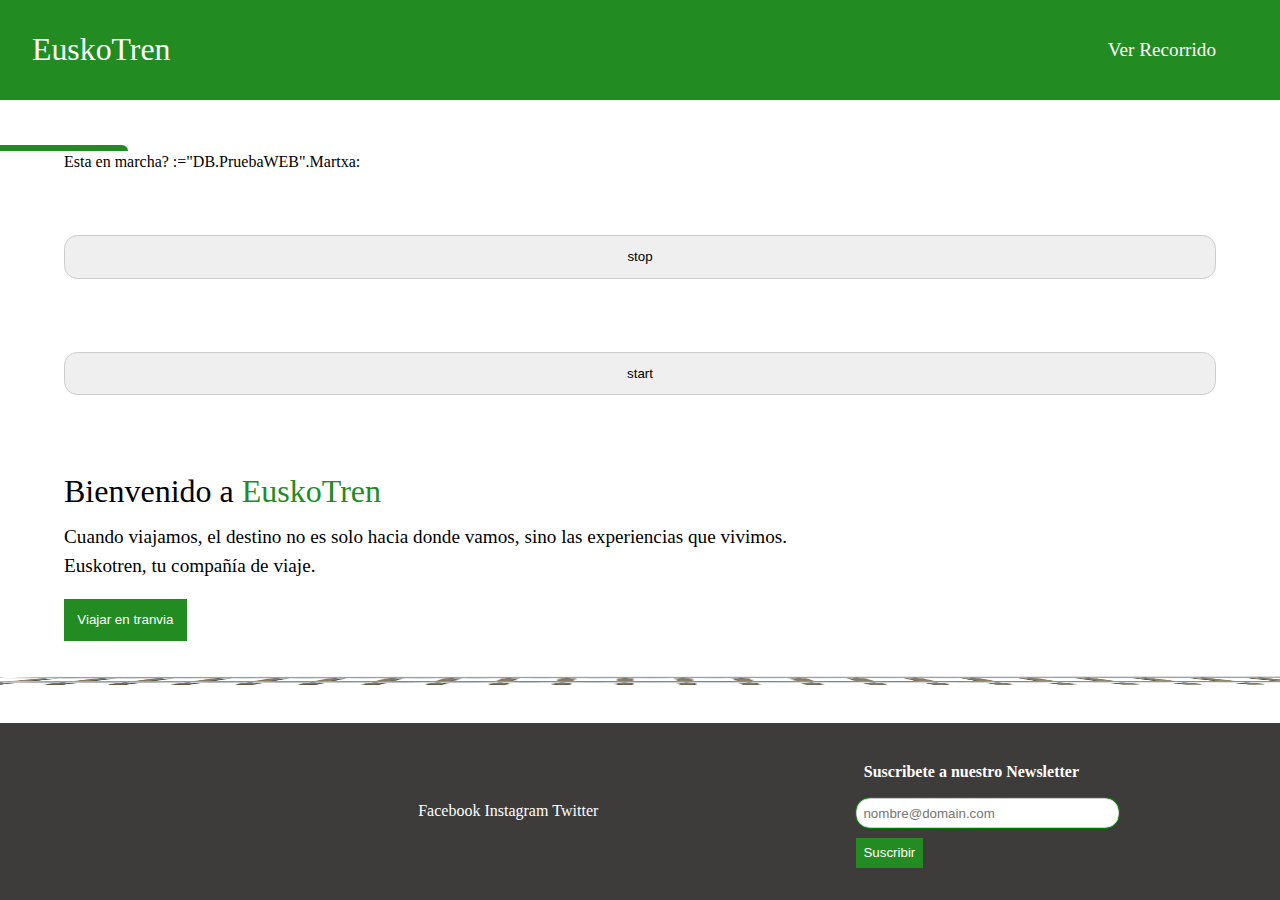
==== index.html @ 7af4200f "mas animaciones" ====
<!DOCTYPE html>
<!-- AWP_In_Variable Name='"DB PruebaWEB".Martxa'-->
<!-- AWP_In_Variable Name='"DB PruebaWEB".Apagar'-->
<!-- AWP_In_Variable Name='<PLC_Varname1>' Name='<PLC_Varname2>' Name='<PLC_Varname3>' -->

<html lang="en">
<head>
    <meta charset="UTF-8">
    <meta http-equiv="X-UA-Compatible" content="IE=edge">
    <meta name="viewport" content="width=device-width, initial-scale=1.0">
    <link rel="stylesheet" href="css/index.css">
    <title>Inicio | EuskoTren</title>
</head>
<body>

    <header id="header">
        <div id="logo">
            <h3><a href="index.html">EuskoTren</a></h3>
        </div>
        <div id="nav">
            <ul id="menu" class="menu">
                <li class="menu-item item2"><a href="interfaz/recorrido.html">Ver Recorrido</a></li>
            </ul>
        </div>
    </header>
    <main id="main">
        <p>Esta en marcha? :="DB.PruebaWEB".Martxa:</p>

        <form method="POST">
            <input type="submit" value="stop" id="stop">
            <input type="hidden" name='"DB.PruebaWEB".Martxa' value="0">
            <input type="hidden" name='"DB.PruebaWEB".Apagar' value="1">
        </form>

        <form method="POST">
            <input type="submit" value="start" id="start">
            <input type="hidden" name='"DB.PruebaWEB".Martxa' value="1">
            <input type="hidden" name='"DB.PruebaWEB".Apagar' value="0">
        </form>

        <div id="main-left">
            <p class="bienvenido">Bienvenido a <span class="euskotren">EuskoTren</span></p>
            <p class="message">Cuando viajamos, el destino no es solo hacia donde vamos, sino las experiencias que vivimos.</p>
            <p class="message">Euskotren, tu compañía de viaje.</p>
             <a href="interfaz/recorrido.html"><button  class="travel">Viajar en tranvia</button></a>
        </div>
        <div id="main-right">
                   <img src="imgs/train.png" alt="" class="img-train">
                   <img src="imgs/track.png" alt="" class="img-track" width="100%">
        </div>
    </main>
    <footer id="footer">
        <div></div>
        <div>
            <ul class="footer">
                <li><a class="footer-links" href="http://www.facebook.com">Facebook</a></li>
                <li><a class="footer-links" href="http://www.instagram.com">Instagram</a></li>
                <li><a class="footer-links" href="http://www.twitter.com">Twitter</a></li>
            </ul>
        </div>
        <div id="newsletter">
            <h4>Suscribete a nuestro Newsletter</h4>
            <input type="email" placeholder="nombre@domain.com" class="newsletter">
            <button class="btn-newsletter">Suscribir</button>
        </div>
    </footer>

<script src="js/index.js"></script>
</body>
</html>
---- css/index.css ----
*{
    margin: 0;
    padding:0;
    box-sizing: border-box;
}
a{
    text-decoration: none;
    color: black;
    cursor: pointer;
}
a:hover{
    cursor: pointer;
}

body{
    display: grid;
    height: 100vh;
    overflow-x: hidden;
    grid-template-columns: 100%;
    grid-template-rows: 1fr 10fr 1fr;
    grid-template-areas: 'nav' 'main' 'footer';
}
header#header{
    grid-area: nav;
    padding: 2em;
    display: flex;
    align-items: center;
    justify-content: space-between;
    background-color:forestgreen;
}
#logo h3 a{
    font-size: 1.7em;
    font-weight: 500;
    color: white;
    text-decoration: none;
}
ul#menu{
    display: flex;
    align-items: center;
    justify-content: center;
}
ul#menu li{
    list-style: none;
    padding-right: 2em;
}

ul#menu li a{
    text-decoration: none;
    color: white;
    font-size: 1.2em;
}

main#main{
    grid-area: main;
    padding-top: 2vmax;
    padding-left: 5vmax;
    padding-right: 5vmax;
    display: flex;
    flex-direction: column;
    justify-content: space-around;
    position: relative;
    margin-bottom: 0;
    padding-bottom: 0;
}
#train-track{
    position: relative;
    background-color: aliceblue;
}
.img-track{
    position: absolute;
    left: 0;
    bottom:0;
    width: 100vw;
    height: 15vh;
}
.img-train{
    position: absolute;
    right: -8vw;
    bottom: 4vh;
    width: 7vw;
    height: 7vw;
    z-index: 999;
    animation: ride 15s linear 1s infinite;
}
.bienvenido{
    font-size: 2em;
    line-height: 2em;
}
.euskotren{
    color: forestgreen;
}
.euskotren:after{
    background-color: forestgreen;
    content: "";
    height: 0.7vmin;
    width: 10vmax;
    position: absolute;
    top: 5vh;
    left: 0;
    border-top-right-radius: 7em;
}
.message{
    font-size: 1.2em;
    line-height: 1.5em;
}
button.travel{
    color: white;
    padding: 1em;
    background-color: forestgreen;
    border: 0;
    margin-top: 2vmin;
}
button.travel:hover{
    cursor: pointer;
}
footer#footer{
    grid-area: footer;
    background-color: rgb(62, 60, 59);
    color: white;
    padding: 2em;
    display: flex;
    justify-content: space-around;
    align-items: center;
}
.footer-links{
    color: white;
}
#newsletter h4{
padding: 0.5em;
}
.newsletter{
    padding: 0.5em;
    outline: 1px solid green;
    line-height: 1em;
}
.btn-newsletter{
    padding: 0.5em;
    background-color: forestgreen;
    border: 1px solid forestgreen;
    color: white;
}


@keyframes ride{
    from{
        right: -5vw;
    }
    to{
        right: 105vw;
    }
}
/*codigo formulario*/
#contenido #main #form-contacto{
    width: 100%;
    padding: 10% ;

}
#contenido #main form button, input, textarea{
    width: 100%;
    padding: 1em 1.7em;
    margin: 0.7em 0;
    border: 1px solid #ccc;
    border-radius: 1em;
  }

  #contenido #main .tg-wrap{
    text-align: center;
  }
 li{
    list-style: none;
    display:inline-block;
}
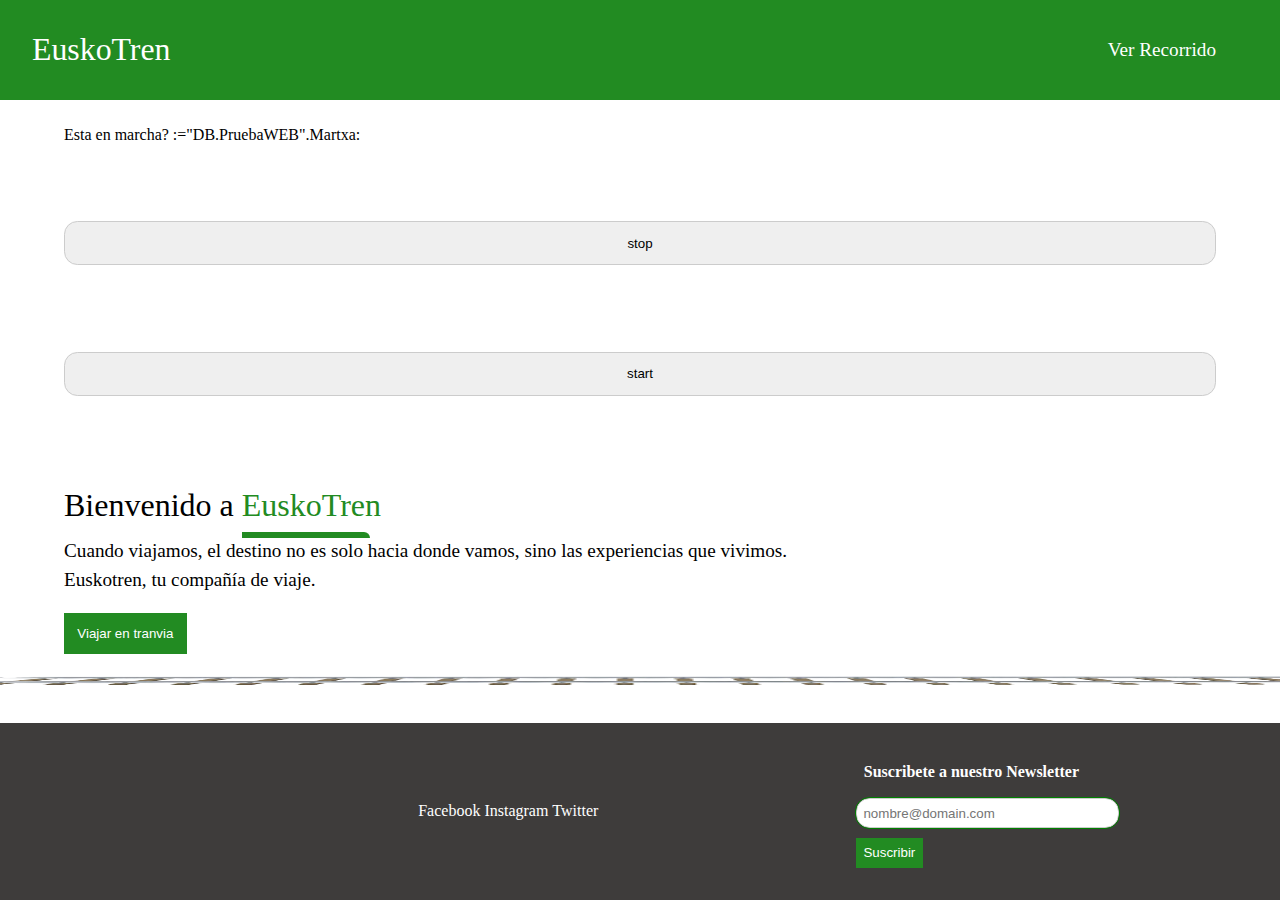
==== commit 108888e2: "cambios" ====
--- a/index.html
+++ b/index.html
@@ -1,6 +1,6 @@
 <!DOCTYPE html>
-<!-- AWP_In_Variable Name='"DB PruebaWEB".Martxa'-->
-<!-- AWP_In_Variable Name='"DB PruebaWEB".Apagar'-->
+<!-- AWP_In_Variable Name='"DB.PruebaWEB".Martxa'-->
+<!-- AWP_In_Variable Name='"DB.PruebaWEB".Apagar'-->
 <!-- AWP_In_Variable Name='<PLC_Varname1>' Name='<PLC_Varname2>' Name='<PLC_Varname3>' -->
 
 <html lang="en">
--- a/css/index.css
+++ b/css/index.css
@@ -57,7 +57,7 @@
     padding-right: 5vmax;
     display: flex;
     flex-direction: column;
-    justify-content: space-around;
+    justify-content: space-between;
     position: relative;
     margin-bottom: 0;
     padding-bottom: 0;
@@ -88,7 +88,10 @@
 }
 .euskotren{
     color: forestgreen;
+    position: relative;
 }
+
+
 .euskotren:after{
     background-color: forestgreen;
     content: "";
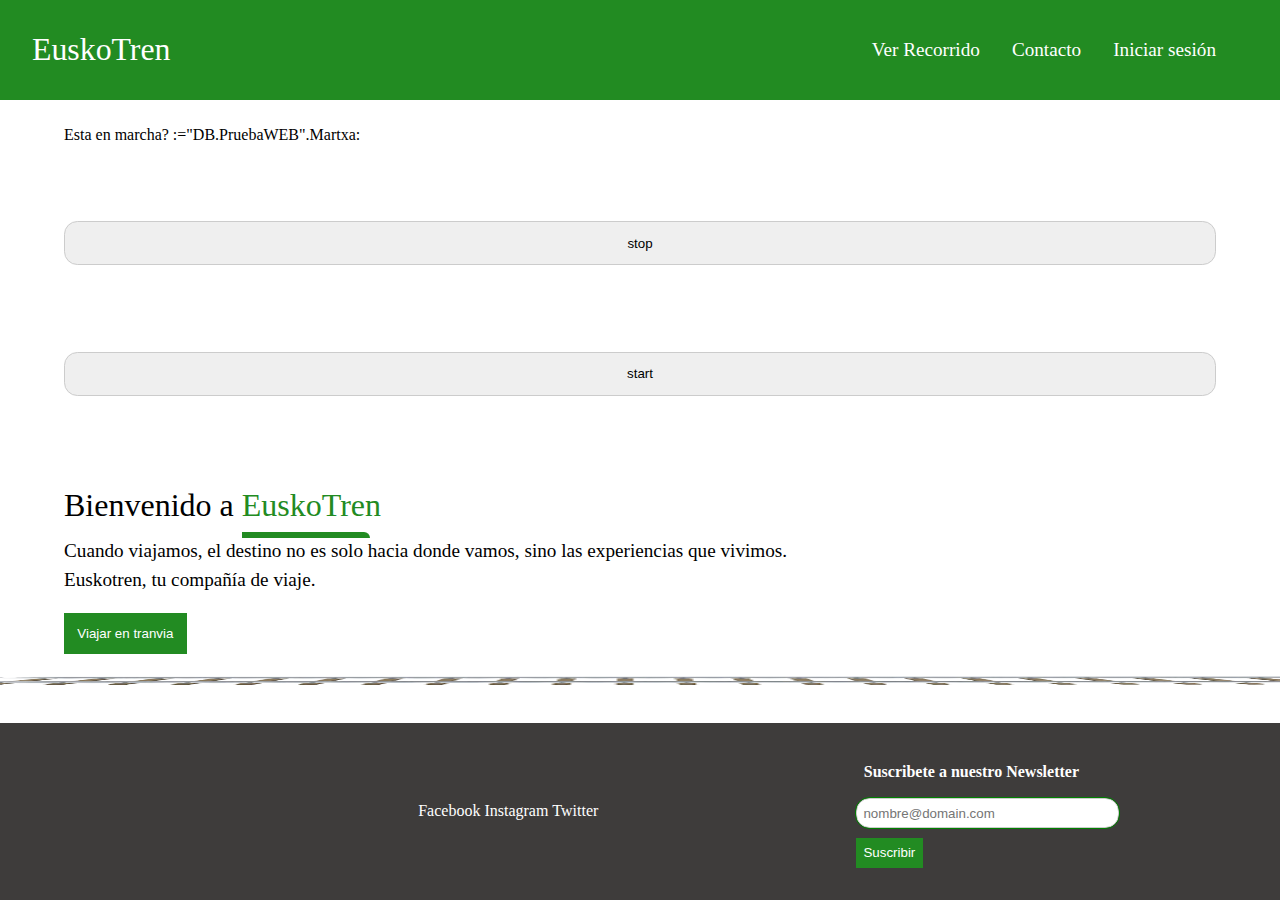
==== commit afc3da48: "Pequeños cambios" ====
--- a/index.html
+++ b/index.html
@@ -1,6 +1,6 @@
 <!DOCTYPE html>
-<!-- AWP_In_Variable Name='"DB.PruebaWEB".Martxa'-->
-<!-- AWP_In_Variable Name='"DB.PruebaWEB".Apagar'-->
+<!-- AWP_In_Variable Name='"DB PruebaWEB".Martxa'-->
+<!-- AWP_In_Variable Name='"DB PruebaWEB".Apagar'-->
 <!-- AWP_In_Variable Name='<PLC_Varname1>' Name='<PLC_Varname2>' Name='<PLC_Varname3>' -->
 
 <html lang="en">
@@ -19,9 +19,11 @@
         </div>
         <div id="nav">
             <ul id="menu" class="menu">
-                <li class="menu-item item2"><a href="interfaz/recorrido.html">Ver Recorrido</a></li>
+                <li class="menu-item"><a href="interfaz/recorrido.html">Ver Recorrido</a></li>
+                <li class="menu-item"><a href="interfaz/contacto.html">Contacto</a></li>
+                <li class="menu-item"><a href="interfaz/session.html">Iniciar sesión</a></li>
             </ul>
-        </div>
+        </div> 
     </header>
     <main id="main">
         <p>Esta en marcha? :="DB.PruebaWEB".Martxa:</p>
@@ -30,7 +32,7 @@
             <input type="submit" value="stop" id="stop">
             <input type="hidden" name='"DB.PruebaWEB".Martxa' value="0">
             <input type="hidden" name='"DB.PruebaWEB".Apagar' value="1">
-        </form>
+        </form>   
 
         <form method="POST">
             <input type="submit" value="start" id="start">
@@ -53,9 +55,9 @@
         <div></div>
         <div>
             <ul class="footer">
-                <li><a class="footer-links" href="http://www.facebook.com">Facebook</a></li>
+                <li><a class="footer-links" href="https://www.facebook.com">Facebook</a></li>
                 <li><a class="footer-links" href="http://www.instagram.com">Instagram</a></li>
-                <li><a class="footer-links" href="http://www.twitter.com">Twitter</a></li>
+                <li><a class="footer-links" href="https://www.twiter.com">Twitter</a></li>
             </ul>
         </div>
         <div id="newsletter">
--- a/css/index.css
+++ b/css/index.css
@@ -153,11 +153,23 @@
     }
 }
 /*codigo formulario*/
-#contenido #main #form-contacto{
+/*#contenido #main #form-contacto{
     width: 100%;
     padding: 10% ;
+}*/
+main#mainForm{
+    grid-area: main;
+    padding-top: 2vmax;
+    padding-left: 5vmax;
+    padding-right: 5vmax;
+    display: flex;
+    flex-direction: column;
+    justify-content: top;
+    position: relative;
+    margin-bottom: 0;
+    padding-bottom: 0;
+}
 
-}
 #contenido #main form button, input, textarea{
     width: 100%;
     padding: 1em 1.7em;
@@ -166,10 +178,12 @@
     border-radius: 1em;
   }
 
-  #contenido #main .tg-wrap{
+
+  /*#contenido #main .tg-wrap{
     text-align: center;
-  }
+  }*/
+ 
  li{
     list-style: none;
-    display:inline-block;
-}+    display: inline-block;
+  }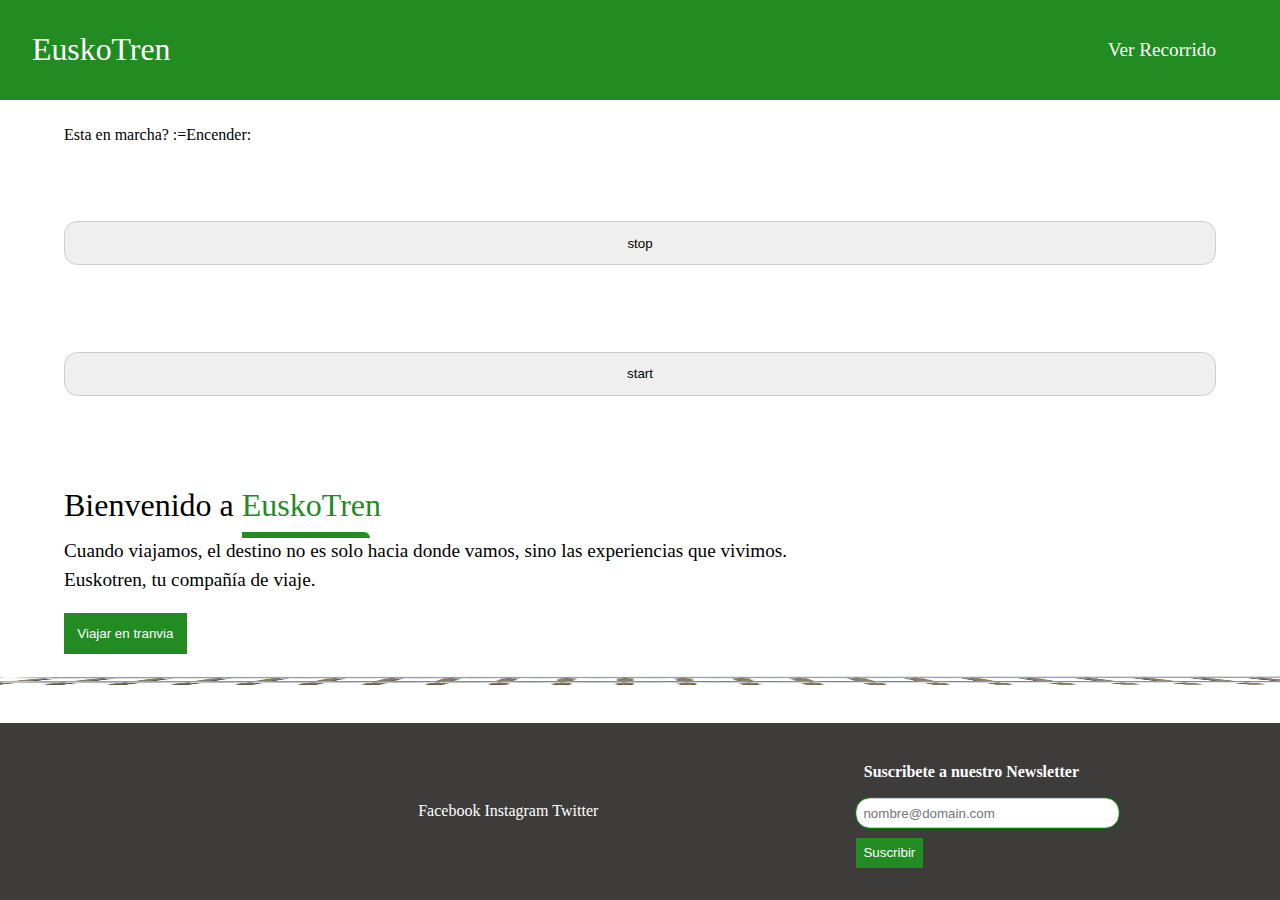
==== commit 2668beb4: "pagina automatic del recorrido" ====
--- a/index.html
+++ b/index.html
@@ -1,7 +1,6 @@
 <!DOCTYPE html>
-<!-- AWP_In_Variable Name='"DB PruebaWEB".Martxa'-->
-<!-- AWP_In_Variable Name='"DB PruebaWEB".Apagar'-->
-<!-- AWP_In_Variable Name='<PLC_Varname1>' Name='<PLC_Varname2>' Name='<PLC_Varname3>' -->
+<!-- AWP_In_Variable Name='Encender'-->
+<!-- AWP_In_Variable Name='Apagar'-->
 
 <html lang="en">
 <head>
@@ -19,32 +18,30 @@
         </div>
         <div id="nav">
             <ul id="menu" class="menu">
-                <li class="menu-item"><a href="interfaz/recorrido.html">Ver Recorrido</a></li>
-                <li class="menu-item"><a href="interfaz/contacto.html">Contacto</a></li>
-                <li class="menu-item"><a href="interfaz/session.html">Iniciar sesión</a></li>
+                <li class="menu-item item2"><a href="interfaz/automatic.html">Ver Recorrido</a></li>
             </ul>
-        </div> 
+        </div>
     </header>
     <main id="main">
-        <p>Esta en marcha? :="DB.PruebaWEB".Martxa:</p>
+        <p>Esta en marcha? :=Encender:</p>
 
         <form method="POST">
             <input type="submit" value="stop" id="stop">
-            <input type="hidden" name='"DB.PruebaWEB".Martxa' value="0">
-            <input type="hidden" name='"DB.PruebaWEB".Apagar' value="1">
-        </form>   
+            <input type="hidden" name='Encender' value="0">
+            <input type="hidden" name='Apagar' value="1">
+        </form>
 
         <form method="POST">
             <input type="submit" value="start" id="start">
-            <input type="hidden" name='"DB.PruebaWEB".Martxa' value="1">
-            <input type="hidden" name='"DB.PruebaWEB".Apagar' value="0">
+            <input type="hidden" name='Encender' value="1">
+            <input type="hidden" name='Apagar' value="0">
         </form>
 
         <div id="main-left">
             <p class="bienvenido">Bienvenido a <span class="euskotren">EuskoTren</span></p>
             <p class="message">Cuando viajamos, el destino no es solo hacia donde vamos, sino las experiencias que vivimos.</p>
             <p class="message">Euskotren, tu compañía de viaje.</p>
-             <a href="interfaz/recorrido.html"><button  class="travel">Viajar en tranvia</button></a>
+             <a href="interfaz/automatic.html"><button  class="travel">Viajar en tranvia</button></a>
         </div>
         <div id="main-right">
                    <img src="imgs/train.png" alt="" class="img-train">
@@ -55,9 +52,9 @@
         <div></div>
         <div>
             <ul class="footer">
-                <li><a class="footer-links" href="https://www.facebook.com">Facebook</a></li>
+                <li><a class="footer-links" href="http://www.facebook.com">Facebook</a></li>
                 <li><a class="footer-links" href="http://www.instagram.com">Instagram</a></li>
-                <li><a class="footer-links" href="https://www.twiter.com">Twitter</a></li>
+                <li><a class="footer-links" href="http://www.twitter.com">Twitter</a></li>
             </ul>
         </div>
         <div id="newsletter">
--- a/css/index.css
+++ b/css/index.css
@@ -79,7 +79,6 @@
     bottom: 4vh;
     width: 7vw;
     height: 7vw;
-    z-index: 999;
     animation: ride 15s linear 1s infinite;
 }
 .bienvenido{
@@ -153,23 +152,11 @@
     }
 }
 /*codigo formulario*/
-/*#contenido #main #form-contacto{
+#contenido #main #form-contacto{
     width: 100%;
     padding: 10% ;
-}*/
-main#mainForm{
-    grid-area: main;
-    padding-top: 2vmax;
-    padding-left: 5vmax;
-    padding-right: 5vmax;
-    display: flex;
-    flex-direction: column;
-    justify-content: top;
-    position: relative;
-    margin-bottom: 0;
-    padding-bottom: 0;
+
 }
-
 #contenido #main form button, input, textarea{
     width: 100%;
     padding: 1em 1.7em;
@@ -178,12 +165,10 @@
     border-radius: 1em;
   }
 
-
-  /*#contenido #main .tg-wrap{
+  #contenido #main .tg-wrap{
     text-align: center;
-  }*/
- 
+  }
  li{
     list-style: none;
-    display: inline-block;
-  }+    display:inline-block;
+}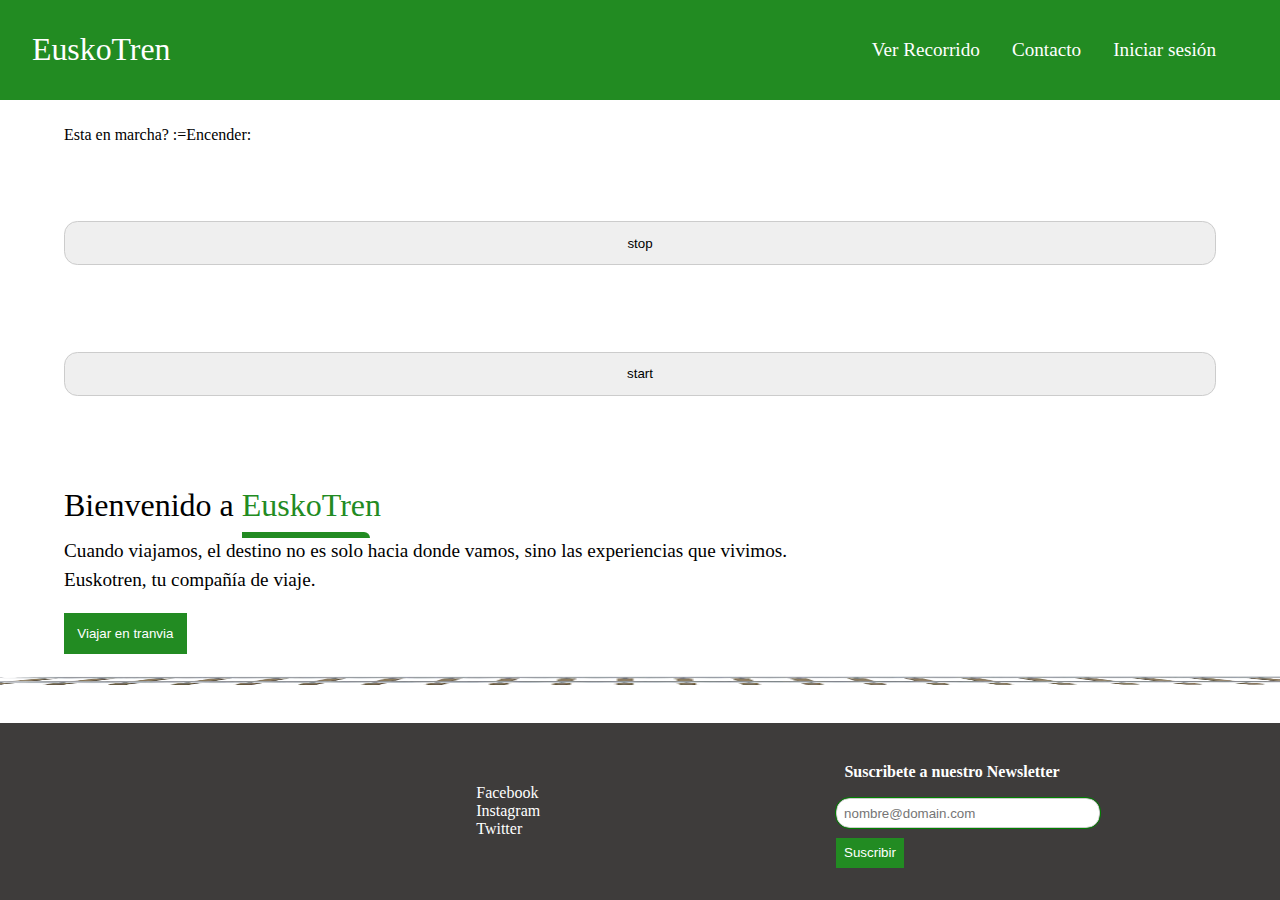
==== commit 3a73e392: "merge Develop a ameer" ====
--- a/index.html
+++ b/index.html
@@ -18,9 +18,11 @@
         </div>
         <div id="nav">
             <ul id="menu" class="menu">
-                <li class="menu-item item2"><a href="interfaz/automatic.html">Ver Recorrido</a></li>
+                <li class="menu-item"><a href="interfaz/recorrido.html">Ver Recorrido</a></li>
+                <li class="menu-item"><a href="interfaz/contacto.html">Contacto</a></li>
+                <li class="menu-item"><a href="interfaz/session.html">Iniciar sesión</a></li>
             </ul>
-        </div>
+        </div> 
     </header>
     <main id="main">
         <p>Esta en marcha? :=Encender:</p>
@@ -52,9 +54,9 @@
         <div></div>
         <div>
             <ul class="footer">
-                <li><a class="footer-links" href="http://www.facebook.com">Facebook</a></li>
+                <li><a class="footer-links" href="https://www.facebook.com">Facebook</a></li>
                 <li><a class="footer-links" href="http://www.instagram.com">Instagram</a></li>
-                <li><a class="footer-links" href="http://www.twitter.com">Twitter</a></li>
+                <li><a class="footer-links" href="https://www.twiter.com">Twitter</a></li>
             </ul>
         </div>
         <div id="newsletter">
--- a/css/index.css
+++ b/css/index.css
@@ -152,11 +152,23 @@
     }
 }
 /*codigo formulario*/
-#contenido #main #form-contacto{
+/*#contenido #main #form-contacto{
     width: 100%;
     padding: 10% ;
+}*/
+main#mainForm{
+    grid-area: main;
+    padding-top: 2vmax;
+    padding-left: 5vmax;
+    padding-right: 5vmax;
+    display: flex;
+    flex-direction: column;
+    justify-content: top;
+    position: relative;
+    margin-bottom: 0;
+    padding-bottom: 0;
+}
 
-}
 #contenido #main form button, input, textarea{
     width: 100%;
     padding: 1em 1.7em;
@@ -165,10 +177,17 @@
     border-radius: 1em;
   }
 
-  #contenido #main .tg-wrap{
+
+  /*#contenido #main .tg-wrap{
     text-align: center;
-  }
+  }*/
+ 
  li{
     list-style: none;
+<<<<<<< HEAD
     display:inline-block;
-}+}
+=======
+    display: inline-block;
+  }
+>>>>>>> Develop
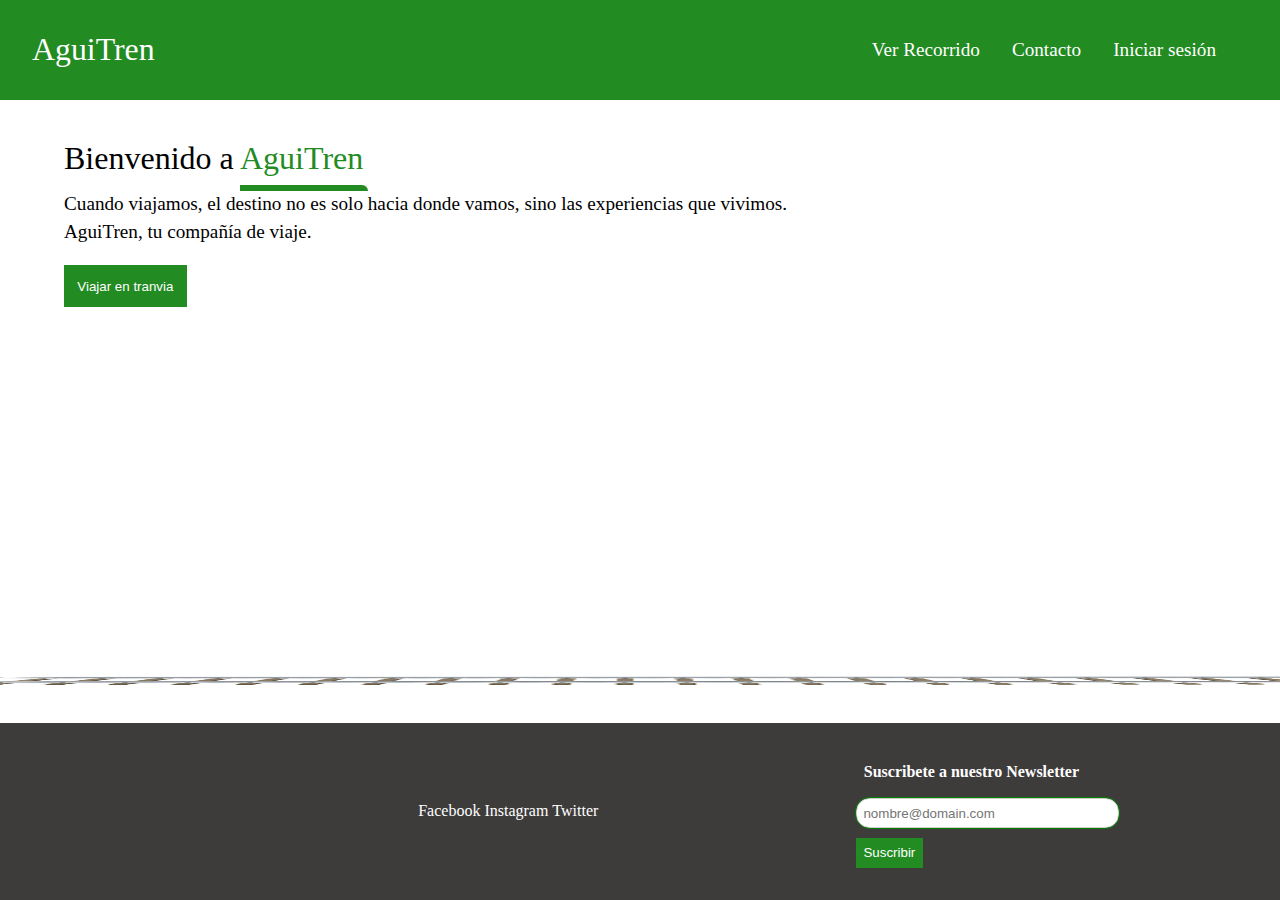
==== commit 133f5cf3: "conexion post con PLC" ====
--- a/index.html
+++ b/index.html
@@ -8,41 +8,29 @@
     <meta http-equiv="X-UA-Compatible" content="IE=edge">
     <meta name="viewport" content="width=device-width, initial-scale=1.0">
     <link rel="stylesheet" href="css/index.css">
-    <title>Inicio | EuskoTren</title>
+    <title>Inicio | AguiTren</title>
 </head>
 <body>
 
     <header id="header">
         <div id="logo">
-            <h3><a href="index.html">EuskoTren</a></h3>
+            <h3><a href="index.html">AguiTren</a></h3>
         </div>
         <div id="nav">
             <ul id="menu" class="menu">
-                <li class="menu-item"><a href="interfaz/recorrido.html">Ver Recorrido</a></li>
+                <li class="menu-item"><a href="interfaz/automatic.html">Ver Recorrido</a></li>
                 <li class="menu-item"><a href="interfaz/contacto.html">Contacto</a></li>
                 <li class="menu-item"><a href="interfaz/session.html">Iniciar sesión</a></li>
             </ul>
         </div> 
     </header>
     <main id="main">
-        <p>Esta en marcha? :=Encender:</p>
-
-        <form method="POST">
-            <input type="submit" value="stop" id="stop">
-            <input type="hidden" name='Encender' value="0">
-            <input type="hidden" name='Apagar' value="1">
-        </form>
-
-        <form method="POST">
-            <input type="submit" value="start" id="start">
-            <input type="hidden" name='Encender' value="1">
-            <input type="hidden" name='Apagar' value="0">
-        </form>
+        
 
         <div id="main-left">
-            <p class="bienvenido">Bienvenido a <span class="euskotren">EuskoTren</span></p>
+            <p class="bienvenido">Bienvenido a <span class="euskotren">AguiTren</span></p>
             <p class="message">Cuando viajamos, el destino no es solo hacia donde vamos, sino las experiencias que vivimos.</p>
-            <p class="message">Euskotren, tu compañía de viaje.</p>
+            <p class="message">AguiTren, tu compañía de viaje.</p>
              <a href="interfaz/automatic.html"><button  class="travel">Viajar en tranvia</button></a>
         </div>
         <div id="main-right">
--- a/css/index.css
+++ b/css/index.css
@@ -184,10 +184,5 @@
  
  li{
     list-style: none;
-<<<<<<< HEAD
     display:inline-block;
 }
-=======
-    display: inline-block;
-  }
->>>>>>> Develop
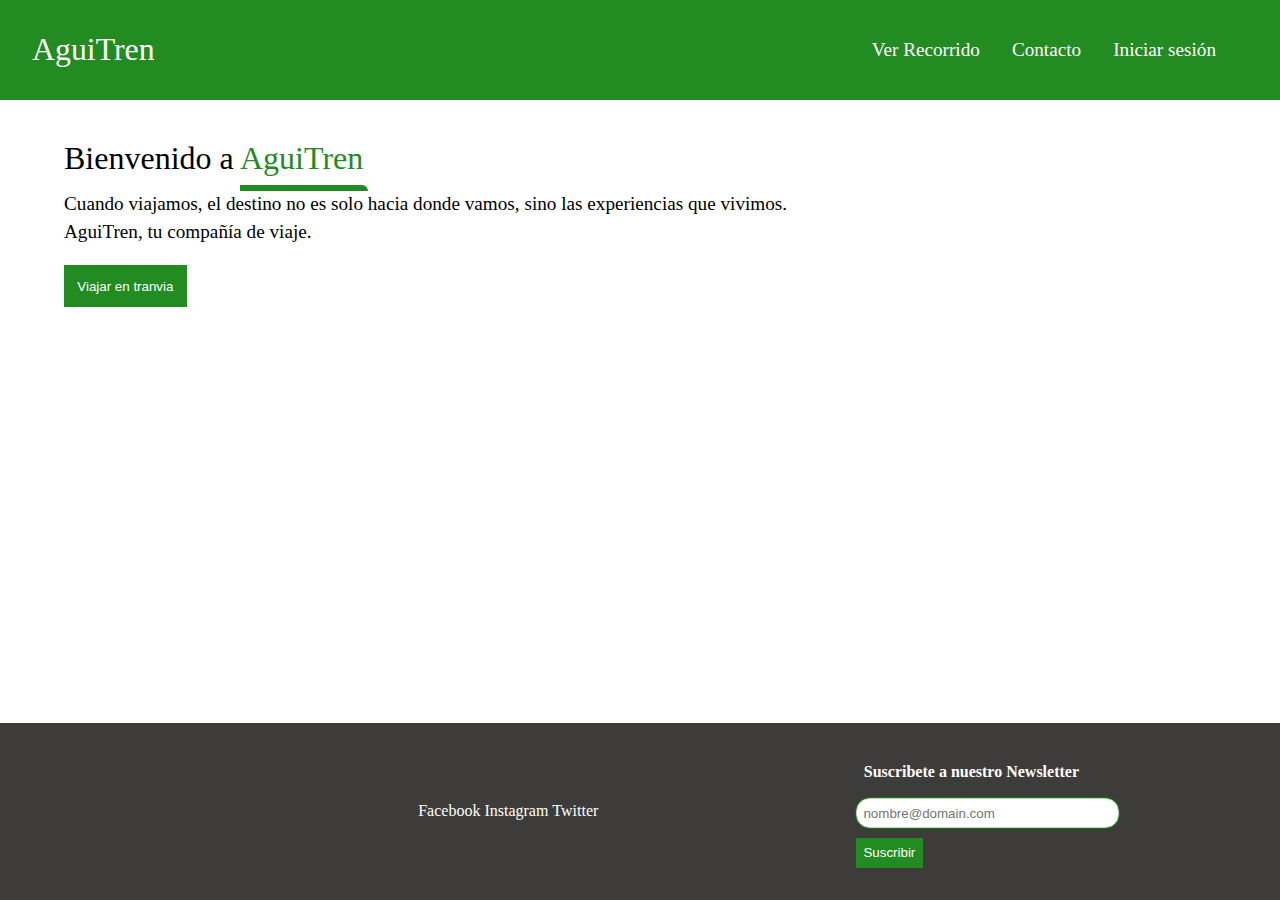
==== commit 25e6d082: "refactoring" ====
--- a/index.html
+++ b/index.html
@@ -34,8 +34,7 @@
              <a href="interfaz/automatic.html"><button  class="travel">Viajar en tranvia</button></a>
         </div>
         <div id="main-right">
-                   <img src="imgs/train.png" alt="" class="img-train">
-                   <img src="imgs/track.png" alt="" class="img-track" width="100%">
+                   <img src="imgs/tranvia.png" alt="" class="img-train">
         </div>
     </main>
     <footer id="footer">
